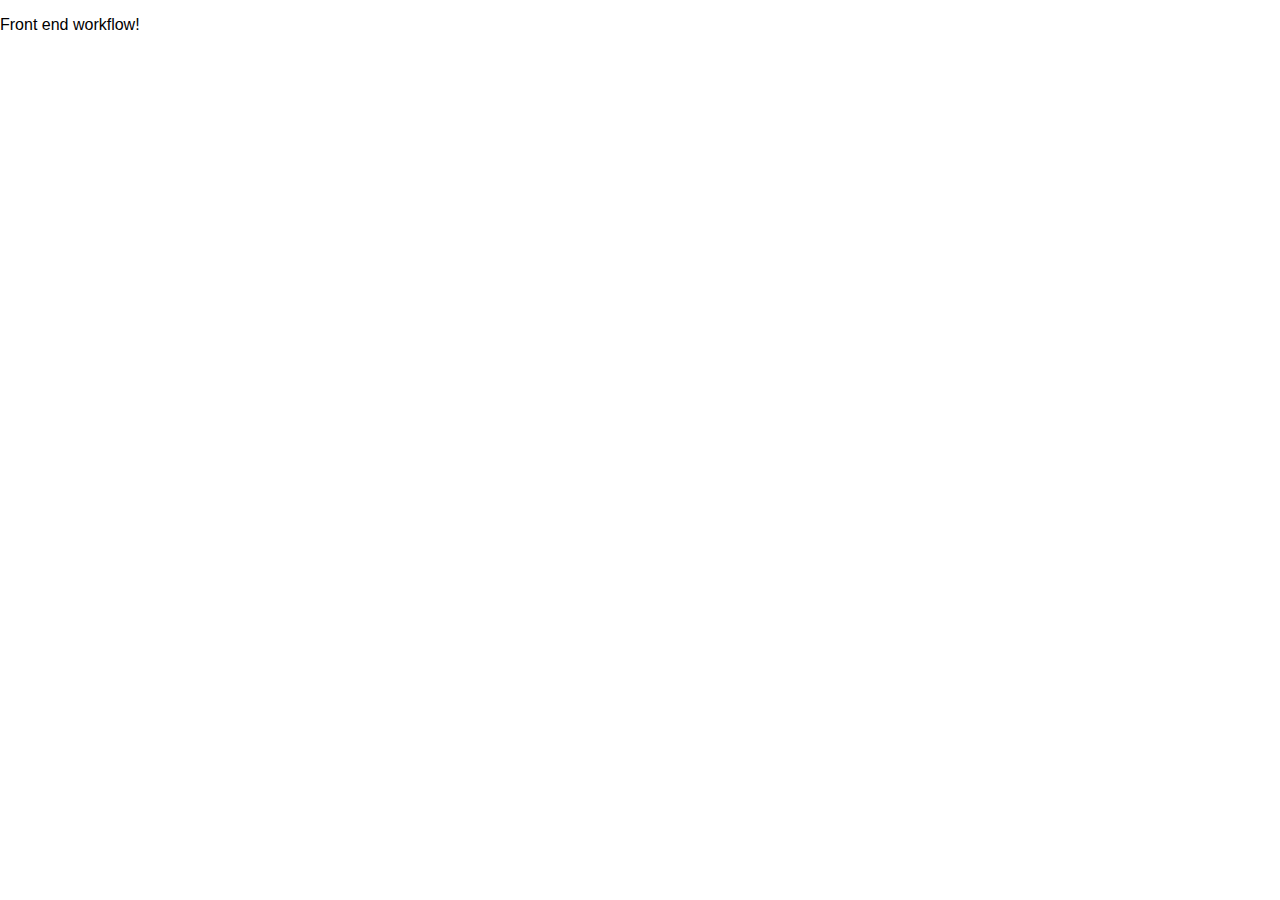
==== src/index.html @ 8e919925 "Initial Commit" ====
<!doctype html>
<html class="no-js" lang="">
    <head>
        <meta charset="utf-8">
        <meta http-equiv="x-ua-compatible" content="ie=edge">
        <title></title>
        <meta name="description" content="">
        <meta name="viewport" content="width=device-width, initial-scale=1">

        <!-- Place favicon.ico in the root directory -->

        <link rel="stylesheet" href="css/main.css">
    </head>
    <body>
        <!--[if lte IE 9]>
            <p class="browserupgrade">You are using an <strong>outdated</strong> browser.Please <a href="http://browsehappy.com/">upgrade your browser</a> to improve your experience and security.</p>
        <![endif]-->

        <!-- Add your site or application content here -->
        <p>Front end workflow!</p>

        <script src="https://code.jquery.com/jquery-3.1.1.min.js" integrity="sha256-hVVnYaiADRTO2PzUGmuLJr8BLUSjGIZsDYGmIJLv2b8="  crossorigin="anonymous"></script>
        <script>window.jQuery || document.write('<script src="js/libs/jquery-3.1.1.min.js"><\/script>')</script>
        <script src="js/plugins.js"></script>
        <script src="js/main.js"></script>

        <!-- Google Analytics: change UA-XXXXX-Y to be your site's ID. -->
        <script>
            window.ga=function(){ga.q.push(arguments)};ga.q=[];ga.l=+new Date;
            ga('create','UA-XXXXX-Y','auto');ga('send','pageview')
        </script>
        <script src="https://www.google-analytics.com/analytics.js" async defer></script>
    </body>
</html>
---- src/css/main.css ----
/*! normalize.css v5.0.0 | MIT License | github.com/necolas/normalize.css *//**
 * 1. Change the default font family in all browsers (opinionated).
 * 2. Correct the line height in all browsers.
 * 3. Prevent adjustments of font size after orientation changes in
 *    IE on Windows Phone and in iOS.
 *//* Document
   ========================================================================== */html {
  font-family: sans-serif;
 /* 1 */
  line-height: 1.15;
 /* 2 */
  -ms-text-size-adjust: 100%;
 /* 3 */
  -webkit-text-size-adjust: 100%;
 /* 3 */;
}/* Sections
   ========================================================================== *//**
 * Remove the margin in all browsers (opinionated).
 */body {
  margin: 0;
}/**
 * Add the correct display in IE 9-.
 */article,aside,footer,header,nav,section {
  display: block;
}/**
 * Correct the font size and margin on `h1` elements within `section` and
 * `article` contexts in Chrome, Firefox, and Safari.
 */h1 {
  font-size: 2em;
  margin: 0.67em 0;
}/* Grouping content
   ========================================================================== *//**
 * Add the correct display in IE 9-.
 * 1. Add the correct display in IE.
 */figcaption,figure,main {
 /* 1 */
  display: block;
}/**
 * Add the correct margin in IE 8.
 */figure {
  margin: 1em 40px;
}/**
 * 1. Add the correct box sizing in Firefox.
 * 2. Show the overflow in Edge and IE.
 */hr {
  box-sizing: content-box;
 /* 1 */
  height: 0;
 /* 1 */
  overflow: visible;
 /* 2 */;
}/**
 * 1. Correct the inheritance and scaling of font size in all browsers.
 * 2. Correct the odd `em` font sizing in all browsers.
 */pre {
  font-family: monospace, monospace;
 /* 1 */
  font-size: 1em;
 /* 2 */;
}/* Text-level semantics
   ========================================================================== *//**
 * 1. Remove the gray background on active links in IE 10.
 * 2. Remove gaps in links underline in iOS 8+ and Safari 8+.
 */a {
  background-color: transparent;
 /* 1 */
  -webkit-text-decoration-skip: objects;
 /* 2 */;
}/**
 * Remove the outline on focused links when they are also active or hovered
 * in all browsers (opinionated).
 */a:active,a:hover {
  outline-width: 0;
}/**
 * 1. Remove the bottom border in Firefox 39-.
 * 2. Add the correct text decoration in Chrome, Edge, IE, Opera, and Safari.
 */abbr[title] {
  border-bottom: none;
 /* 1 */
  text-decoration: underline;
 /* 2 */
  text-decoration: underline dotted;
 /* 2 */;
}/**
 * Prevent the duplicate application of `bolder` by the next rule in Safari 6.
 */b,strong {
  font-weight: inherit;
}/**
 * Add the correct font weight in Chrome, Edge, and Safari.
 */b,strong {
  font-weight: bolder;
}/**
 * 1. Correct the inheritance and scaling of font size in all browsers.
 * 2. Correct the odd `em` font sizing in all browsers.
 */code,kbd,samp {
  font-family: monospace, monospace;
 /* 1 */
  font-size: 1em;
 /* 2 */;
}/**
 * Add the correct font style in Android 4.3-.
 */dfn {
  font-style: italic;
}/**
 * Add the correct background and color in IE 9-.
 */mark {
  background-color: #ff0;
  color: #000;
}/**
 * Add the correct font size in all browsers.
 */small {
  font-size: 80%;
}/**
 * Prevent `sub` and `sup` elements from affecting the line height in
 * all browsers.
 */sub,sup {
  font-size: 75%;
  line-height: 0;
  position: relative;
  vertical-align: baseline;
}

sub {
  bottom: -0.25em;
}

sup {
  top: -0.5em;
}/* Embedded content
   ========================================================================== *//**
 * Add the correct display in IE 9-.
 */audio,video {
  display: inline-block;
}/**
 * Add the correct display in iOS 4-7.
 */audio:not([controls]) {
  display: none;
  height: 0;
}/**
 * Remove the border on images inside links in IE 10-.
 */img {
  border-style: none;
}/**
 * Hide the overflow in IE.
 */svg:not(:root) {
  overflow: hidden;
}/* Forms
   ========================================================================== *//**
 * 1. Change the font styles in all browsers (opinionated).
 * 2. Remove the margin in Firefox and Safari.
 */button,input,optgroup,select,textarea {
  font-family: sans-serif;
 /* 1 */
  font-size: 100%;
 /* 1 */
  line-height: 1.15;
 /* 1 */
  margin: 0;
 /* 2 */;
}/**
 * Show the overflow in IE.
 * 1. Show the overflow in Edge.
 */button,input {
 /* 1 */
  overflow: visible;
}/**
 * Remove the inheritance of text transform in Edge, Firefox, and IE.
 * 1. Remove the inheritance of text transform in Firefox.
 */button,select {
 /* 1 */
  text-transform: none;
}/**
 * 1. Prevent a WebKit bug where (2) destroys native `audio` and `video`
 *    controls in Android 4.
 * 2. Correct the inability to style clickable types in iOS and Safari.
 */button,html [type="button"],[type="reset"],[type="submit"] {
  -webkit-appearance: button;
 /* 2 */;
}/**
 * Remove the inner border and padding in Firefox.
 */button::-moz-focus-inner,[type="button"]::-moz-focus-inner,[type="reset"]::-moz-focus-inner,[type="submit"]::-moz-focus-inner {
  border-style: none;
  padding: 0;
}/**
 * Restore the focus styles unset by the previous rule.
 */button:-moz-focusring,[type="button"]:-moz-focusring,[type="reset"]:-moz-focusring,[type="submit"]:-moz-focusring {
  outline: 1px dotted ButtonText;
}/**
 * Change the border, margin, and padding in all browsers (opinionated).
 */fieldset {
  border: 1px solid #c0c0c0;
  margin: 0 2px;
  padding: 0.35em 0.625em 0.75em;
}/**
 * 1. Correct the text wrapping in Edge and IE.
 * 2. Correct the color inheritance from `fieldset` elements in IE.
 * 3. Remove the padding so developers are not caught out when they zero out
 *    `fieldset` elements in all browsers.
 */legend {
  box-sizing: border-box;
 /* 1 */
  color: inherit;
 /* 2 */
  display: table;
 /* 1 */
  max-width: 100%;
 /* 1 */
  padding: 0;
 /* 3 */
  white-space: normal;
 /* 1 */;
}/**
 * 1. Add the correct display in IE 9-.
 * 2. Add the correct vertical alignment in Chrome, Firefox, and Opera.
 */progress {
  display: inline-block;
 /* 1 */
  vertical-align: baseline;
 /* 2 */;
}/**
 * Remove the default vertical scrollbar in IE.
 */textarea {
  overflow: auto;
}/**
 * 1. Add the correct box sizing in IE 10-.
 * 2. Remove the padding in IE 10-.
 */[type="checkbox"],[type="radio"] {
  box-sizing: border-box;
 /* 1 */
  padding: 0;
 /* 2 */;
}/**
 * Correct the cursor style of increment and decrement buttons in Chrome.
 */[type="number"]::-webkit-inner-spin-button,[type="number"]::-webkit-outer-spin-button {
  height: auto;
}/**
 * 1. Correct the odd appearance in Chrome and Safari.
 * 2. Correct the outline style in Safari.
 */[type="search"] {
  -webkit-appearance: textfield;
 /* 1 */
  outline-offset: -2px;
 /* 2 */;
}/**
 * Remove the inner padding and cancel buttons in Chrome and Safari on macOS.
 */[type="search"]::-webkit-search-cancel-button,[type="search"]::-webkit-search-decoration {
  -webkit-appearance: none;
}/**
 * 1. Correct the inability to style clickable types in iOS and Safari.
 * 2. Change font properties to `inherit` in Safari.
 */::-webkit-file-upload-button {
  -webkit-appearance: button;
 /* 1 */
  font: inherit;
 /* 2 */;
}/* Interactive
   ========================================================================== *//*
 * Add the correct display in IE 9-.
 * 1. Add the correct display in Edge, IE, and Firefox.
 */details,menu {
  display: block;
}/*
 * Add the correct display in all browsers.
 */summary {
  display: list-item;
}/* Scripting
   ========================================================================== *//**
 * Add the correct display in IE 9-.
 */canvas {
  display: inline-block;
}/**
 * Add the correct display in IE.
 */template {
  display: none;
}/* Hidden
   ========================================================================== *//**
 * Add the correct display in IE 10-.
 */[hidden] {
  display: none;
}
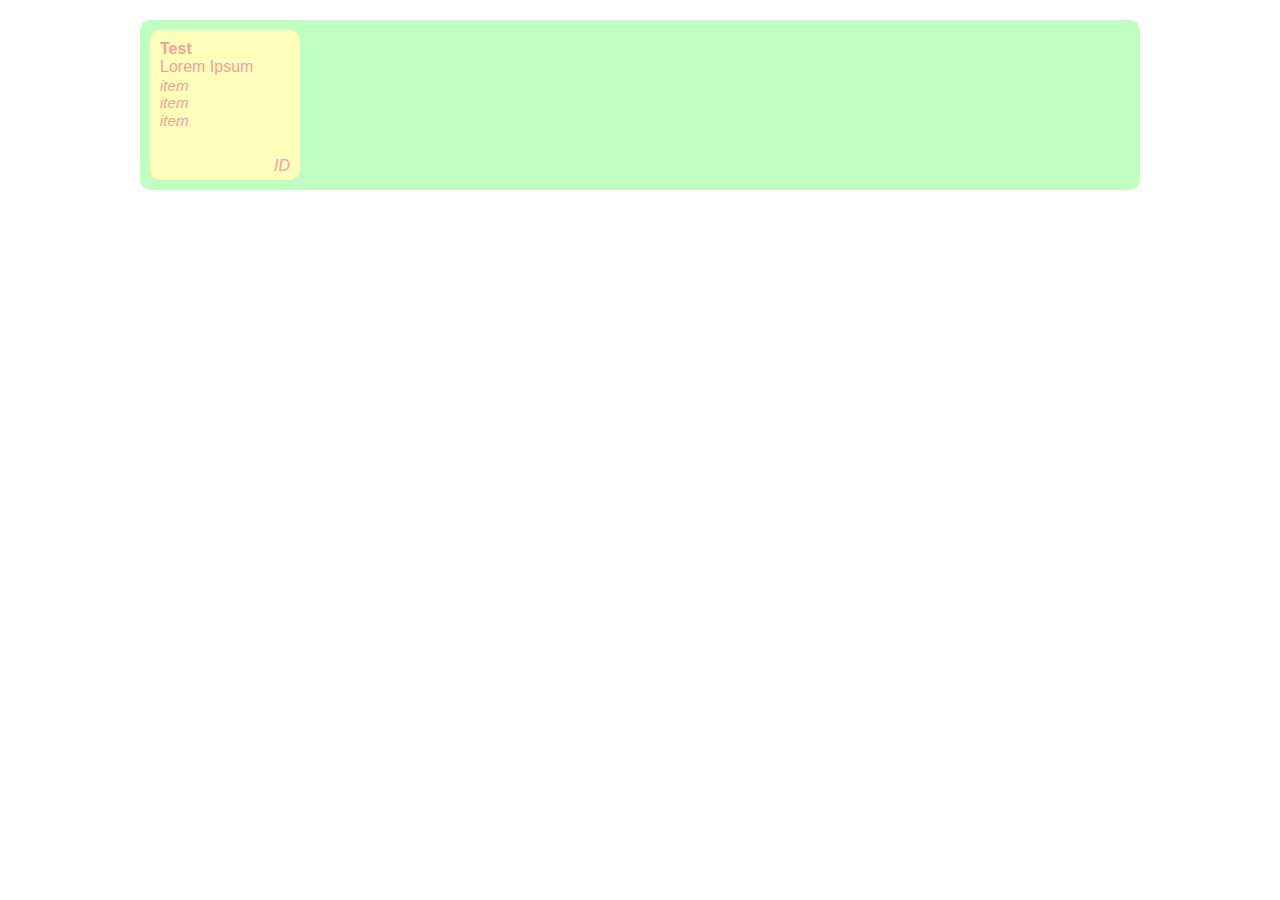
==== commit 13881a37: "Main skeleton for testing" ====
--- a/src/index.html
+++ b/src/index.html
@@ -7,7 +7,7 @@
         <meta name="description" content="">
         <meta name="viewport" content="width=device-width, initial-scale=1">
 
-        <!-- Place favicon.ico in the root directory -->
+        <!-- Place favicon.ico in the root directory, generate them with http://realfavicongenerator.net/ -->
 
         <link rel="stylesheet" href="css/main.css">
     </head>
@@ -17,18 +17,27 @@
         <![endif]-->
 
         <!-- Add your site or application content here -->
-        <p>Front end workflow!</p>
+        <div class="main-wraper">
+            <div class="set-wraper">
+                <div class="item-wraper">
+                    <h2>Test</h2>
+                    <p>Lorem Ipsum</p>
+                    <ul>
+                        <li>item</li>
+                        <li>item</li>
+                        <li>item</li>
+                    </ul>
+                    <i>ID</i>
+                </div>
+            </div>
+        </div>
+        <div id="wraper" class="main-wraper">
+            
+        </div>
 
-        <script src="https://code.jquery.com/jquery-3.1.1.min.js" integrity="sha256-hVVnYaiADRTO2PzUGmuLJr8BLUSjGIZsDYGmIJLv2b8="  crossorigin="anonymous"></script>
-        <script>window.jQuery || document.write('<script src="js/libs/jquery-3.1.1.min.js"><\/script>')</script>
+        <!--<script src="https://code.jquery.com/jquery-3.1.1.min.js" integrity="sha256-hVVnYaiADRTO2PzUGmuLJr8BLUSjGIZsDYGmIJLv2b8="  crossorigin="anonymous"></script>-->
+        <!--<script>window.jQuery || document.write('<script src="js/libs/jquery-3.1.1.min.js"><\/script>')</script>-->
         <script src="js/plugins.js"></script>
         <script src="js/main.js"></script>
-
-        <!-- Google Analytics: change UA-XXXXX-Y to be your site's ID. -->
-        <script>
-            window.ga=function(){ga.q.push(arguments)};ga.q=[];ga.l=+new Date;
-            ga('create','UA-XXXXX-Y','auto');ga('send','pageview')
-        </script>
-        <script src="https://www.google-analytics.com/analytics.js" async defer></script>
     </body>
 </html>--- a/src/css/main.css
+++ b/src/css/main.css
@@ -278,3 +278,51 @@
  */[hidden] {
   display: none;
 }
+
+.main-wraper {
+  width: 1000px;
+  margin: 0px auto;
+}
+
+.main-wraper .set-wraper {
+  width: auto;
+  margin: 20px auto;
+  padding: 10px 0px;
+  border-radius: 10px;
+  background-color: #c0ffc2;
+}
+
+.main-wraper .set-wraper .item-wraper {
+  position: relative;
+  display: inline-block;
+  height: 150px;
+  width: 150px;
+  padding: 10px;
+  margin: 0px 10px;
+  border-radius: 10px;
+  box-sizing: border-box;
+  background-color: #fdffba;
+}
+
+.main-wraper .set-wraper .item-wraper h2,.main-wraper .set-wraper .item-wraper p,.main-wraper .set-wraper .item-wraper i,.main-wraper .set-wraper .item-wraper ul,.main-wraper .set-wraper .item-wraper li {
+  margin: 0px;
+  font-size: 16px;
+  color: #f69d9d;
+}
+
+.main-wraper .set-wraper .item-wraper i {
+  position: absolute;
+  bottom: 5px;
+  right: 10px;
+  text-align: right;
+}
+
+.main-wraper .set-wraper .item-wraper ul {
+  padding: 0px;
+  list-style: none;
+  font-style: italic;
+}
+
+.main-wraper .set-wraper .item-wraper li {
+  font-size: 0.95em;
+}
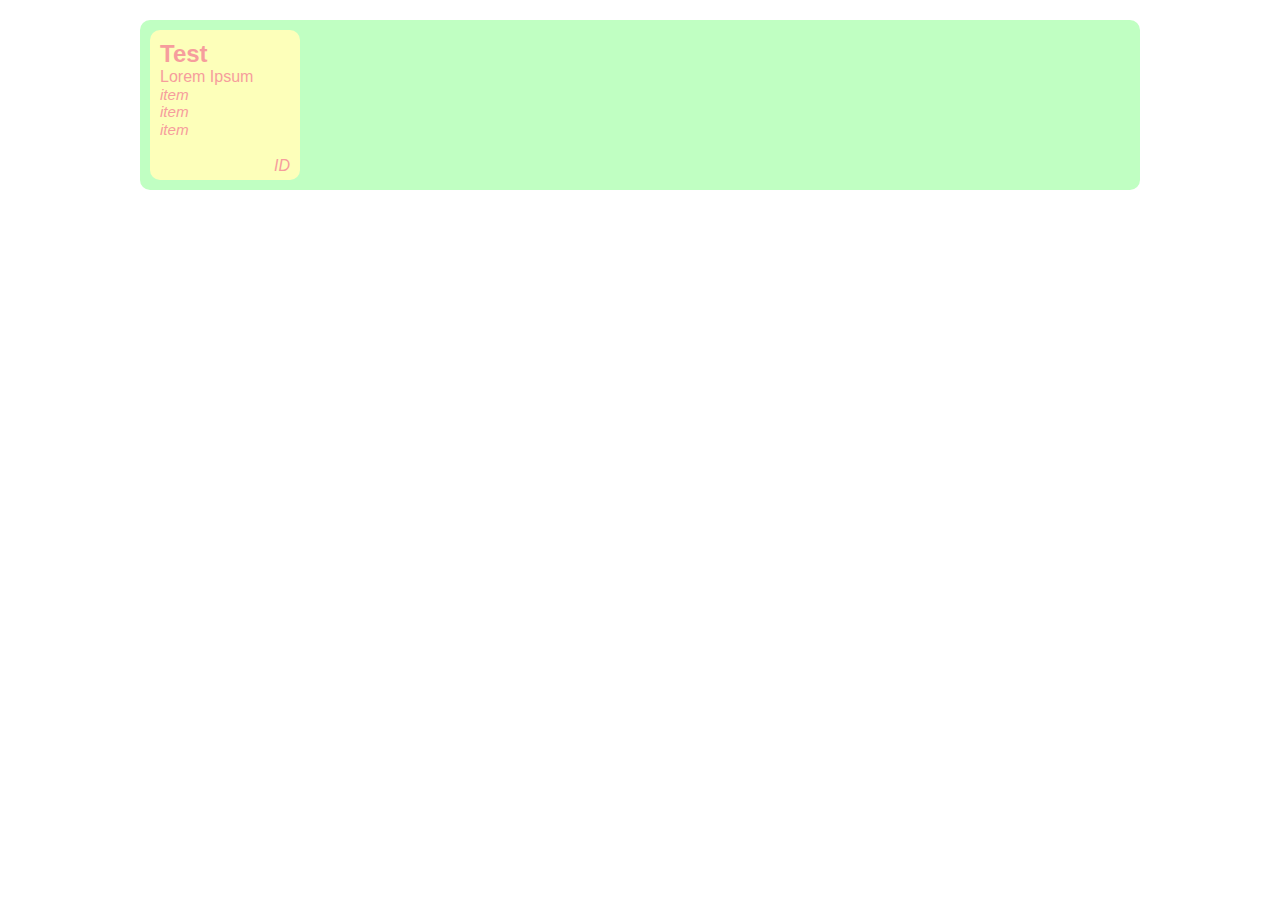
==== commit 43976826: "Added support for multiple components with different data structures" ====
--- a/src/index.html
+++ b/src/index.html
@@ -16,7 +16,6 @@
             <p class="browserupgrade">You are using an <strong>outdated</strong> browser.Please <a href="http://browsehappy.com/">upgrade your browser</a> to improve your experience and security.</p>
         <![endif]-->
 
-        <!-- Add your site or application content here -->
         <div class="main-wraper">
             <div class="set-wraper">
                 <div class="item-wraper">
@@ -31,13 +30,10 @@
                 </div>
             </div>
         </div>
-        <div id="wraper" class="main-wraper">
-            
-        </div>
-
+        
         <!--<script src="https://code.jquery.com/jquery-3.1.1.min.js" integrity="sha256-hVVnYaiADRTO2PzUGmuLJr8BLUSjGIZsDYGmIJLv2b8="  crossorigin="anonymous"></script>-->
         <!--<script>window.jQuery || document.write('<script src="js/libs/jquery-3.1.1.min.js"><\/script>')</script>-->
-        <script src="js/plugins.js"></script>
+        <script src="js/jet-library.js"></script>
         <script src="js/main.js"></script>
     </body>
 </html>--- a/src/css/main.css
+++ b/src/css/main.css
@@ -290,6 +290,11 @@
   padding: 10px 0px;
   border-radius: 10px;
   background-color: #c0ffc2;
+}
+
+.main-wraper .set-wraper h2 {
+  margin: 10px 10px;
+  color: #f69d9d;
 }
 
 .main-wraper .set-wraper .item-wraper {
@@ -306,7 +311,6 @@
 
 .main-wraper .set-wraper .item-wraper h2,.main-wraper .set-wraper .item-wraper p,.main-wraper .set-wraper .item-wraper i,.main-wraper .set-wraper .item-wraper ul,.main-wraper .set-wraper .item-wraper li {
   margin: 0px;
-  font-size: 16px;
   color: #f69d9d;
 }
 
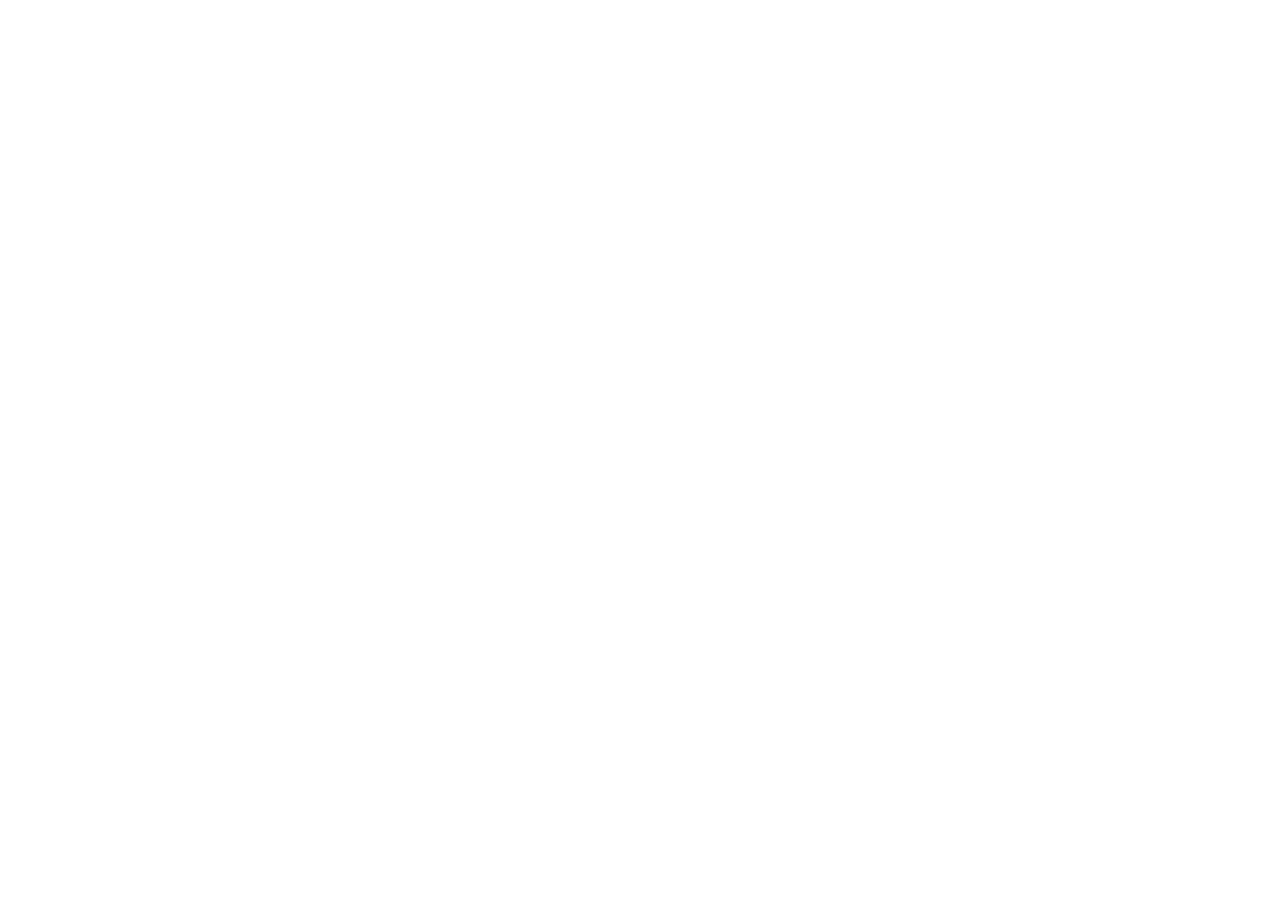
==== commit bb1f1aa5: "Started working on demos" ====
--- a/src/index.html
+++ b/src/index.html
@@ -6,33 +6,12 @@
         <title></title>
         <meta name="description" content="">
         <meta name="viewport" content="width=device-width, initial-scale=1">
-
-        <!-- Place favicon.ico in the root directory, generate them with http://realfavicongenerator.net/ -->
-
         <link rel="stylesheet" href="css/main.css">
     </head>
     <body>
-        <!--[if lte IE 9]>
-            <p class="browserupgrade">You are using an <strong>outdated</strong> browser.Please <a href="http://browsehappy.com/">upgrade your browser</a> to improve your experience and security.</p>
-        <![endif]-->
 
-        <div class="main-wraper">
-            <div class="set-wraper">
-                <div class="item-wraper">
-                    <h2>Test</h2>
-                    <p>Lorem Ipsum</p>
-                    <ul>
-                        <li>item</li>
-                        <li>item</li>
-                        <li>item</li>
-                    </ul>
-                    <i>ID</i>
-                </div>
-            </div>
-        </div>
         
-        <!--<script src="https://code.jquery.com/jquery-3.1.1.min.js" integrity="sha256-hVVnYaiADRTO2PzUGmuLJr8BLUSjGIZsDYGmIJLv2b8="  crossorigin="anonymous"></script>-->
-        <!--<script>window.jQuery || document.write('<script src="js/libs/jquery-3.1.1.min.js"><\/script>')</script>-->
+
         <script src="js/jet-library.js"></script>
         <script src="js/main.js"></script>
     </body>
